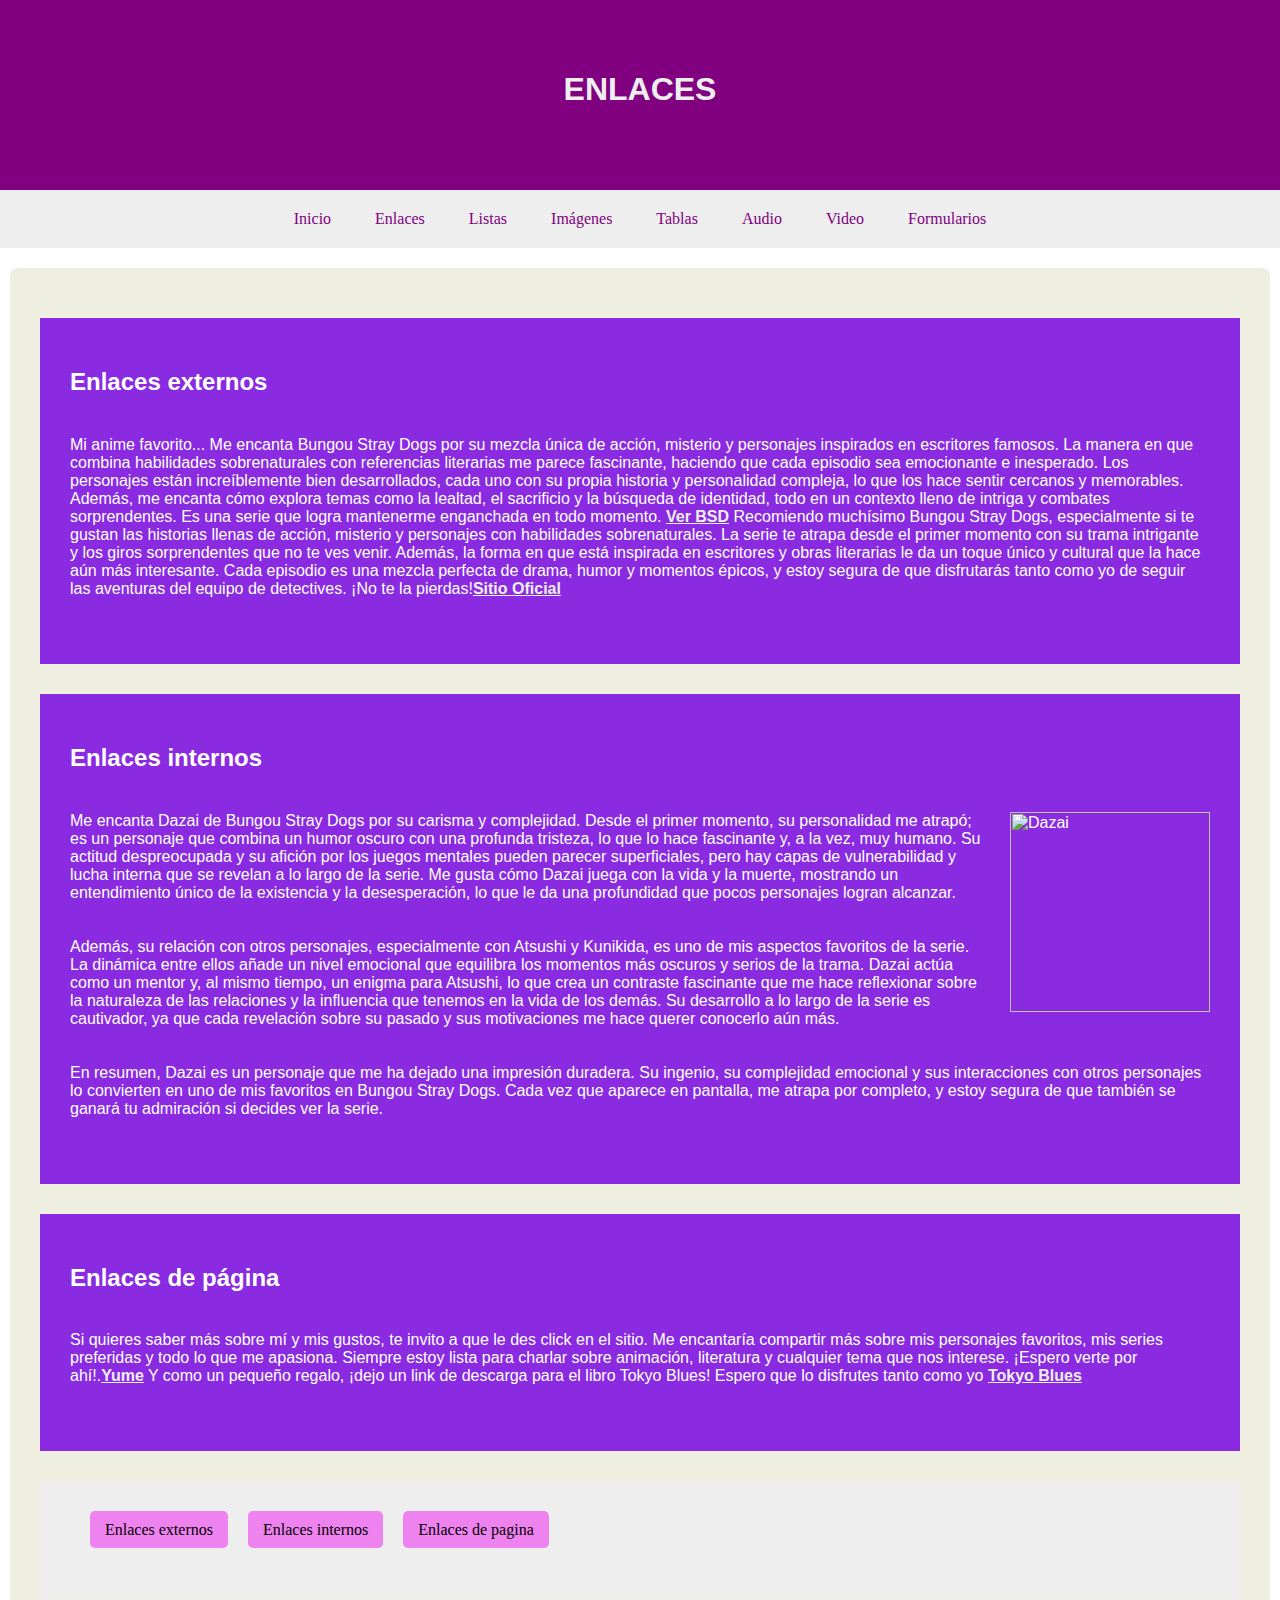
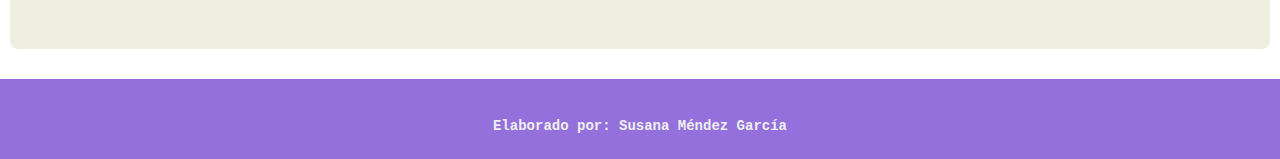
==== enlaces.html @ 183fe0c2 "cargo de archivos" ====
<!--
Facultad de Arquitectura
Colegio de diseño gráfico
Diseño de Interfaz
Creador por: Susana Méndez García
-->
<html>
    <head>
        <title>Enlaces html</title>
        <link rel="stylesheet" href="style.css" type="text/css">
        <style type="text/css">
            {
                margin: 0px;
                padding: 0px;
            }
            /*header,nav,main,footer{
                width: auto;
                margin-left: auto;
                margin-right: auto;
                padding: 20px;*/
            }
            /*header{
                background-color: #201E43;
                height: 130px;
            }
            nav{
                height: auto;
                background-color: #134B70;
                text-align: center;
            }
            nav ul li{
                display: inline-block;
                margin: 0 10px;
            }
            nav ul li{
                text-decoration: none;
                padding: 10px 15px;
                background-color: #EEEEEE;
                color: #201e43;
                border-radius: inline-block;
            }
            nav ul li a:hover{
                color: #508c9b;*/
            }
            main{
                height: auto;
                height: auto;
                padding: 30px;
                margin-bottom: 30px;
                border-radius: 8px;
            }
            section{
                /*background-color: violet;*/
                margin-left: auto;
                margin-right: auto;
                margin-top: 20px;
                margin-bottom: 30px;
                padding: 30px;
            }
            h2{
                padding-bottom: 20px;
            }
            h5{
                font-size: 14px;
            }
            h1{
                text-align: center;
                padding-bottom: 20px;
                padding-top: 20px;
            }
            p a:visited{
                color: purple;
            }
            p a:link{
                font-weight: bolder;
            }
            p a:active{
                color: orange;
            }
            p a:hover{
                color: orange;
            }
            /*ul a:link, nav ul li a:visited{
                color: #201E43;
                font: bold;*/
        }
            .menu2{
                height: auto;
                text-align: center;
            }
            .menu2 li{
                display: inline-block;
                margin: 0 10px;
                list-style: none;
                text-align: center;
            }
            .menu2 li a{
                text-decoration: none;
                padding: 10px 15px;
                background-color: violet;
                color: black;
                border-radius: 5px;
                border-radius: inline-block;
                text-align: center;
            }
            .menu2 li:hover a{
                background-color:blueviolet;
                text-align: center;             
            }
        </style>
    </head>
    <body>
        <header>
            <h1>ENLACES</h1>
        </header>
        <nav>
            <ul>
                <li><a href="mi_primera_web.html">Inicio</a></li>
                <li><a href="enlaces.html">Enlaces</a></li>
                <li><a href="listasconmenu.html">Listas</a></li>
                <li><a href="imagenes.html">Imágenes</a></li>
                <li><a href="tablas.html">Tablas</a></li>
                <li><a href="audio.html">Audio</a></li>
                <li><a href="video.html">Video</a></li>
                <li><a href="formulario.html">Formularios</a></li>
            </ul>
        </nav>
        <main>
            <section>
                <h2 id="enlaces_externos" class="enlaces">Enlaces externos</h2>
                <p>Mi anime favorito... Me encanta Bungou Stray Dogs por su mezcla única de acción, misterio y personajes inspirados en escritores famosos. La manera en que combina habilidades sobrenaturales con referencias literarias me parece fascinante, haciendo que cada episodio sea emocionante e inesperado. Los personajes están increíblemente bien desarrollados, cada uno con su propia historia y personalidad compleja, lo que los hace sentir cercanos y memorables. Además, me encanta cómo explora temas como la lealtad, el sacrificio y la búsqueda de identidad, todo en un contexto lleno de intriga y combates sorprendentes. Es una serie que logra mantenerme enganchada en todo momento. <a href="https://www.crunchyroll.com/es/series/GR5VXQ8PR/bungo-stray-dogs?srsltid=AfmBOookPIbT4GUOljgHxLNVoV66kyQtSHqgtpFZ3ZvWjwNuyzmrsh3c">Ver BSD</a> Recomiendo muchísimo Bungou Stray Dogs, especialmente si te gustan las historias llenas de acción, misterio y personajes con habilidades sobrenaturales. La serie te atrapa desde el primer momento con su trama intrigante y los giros sorprendentes que no te ves venir. Además, la forma en que está inspirada en escritores y obras literarias le da un toque único y cultural que la hace aún más interesante. Cada episodio es una mezcla perfecta de drama, humor y momentos épicos, y estoy segura de que disfrutarás tanto como yo de seguir las aventuras del equipo de detectives. ¡No te la pierdas!<a href="https://bungo-stray-dogs.online/"target="_blank">Sitio Oficial</a></p>
            </section>
            <section>
                <h2 id="enlaces_internos" class="enlaces">Enlaces internos</h2>
                <p><img id="Dazai" src="imagenes/dazai.jpg" alt="Dazai"> Me encanta Dazai de Bungou Stray Dogs por su carisma y complejidad. Desde el primer momento, su personalidad me atrapó; es un personaje que combina un humor oscuro con una profunda tristeza, lo que lo hace fascinante y, a la vez, muy humano. Su actitud despreocupada y su afición por los juegos mentales pueden parecer superficiales, pero hay capas de vulnerabilidad y lucha interna que se revelan a lo largo de la serie. Me gusta cómo Dazai juega con la vida y la muerte, mostrando un entendimiento único de la existencia y la desesperación, lo que le da una profundidad que pocos personajes logran alcanzar.</p>
                <p>Además, su relación con otros personajes, especialmente con Atsushi y Kunikida, es uno de mis aspectos favoritos de la serie. La dinámica entre ellos añade un nivel emocional que equilibra los momentos más oscuros y serios de la trama. Dazai actúa como un mentor y, al mismo tiempo, un enigma para Atsushi, lo que crea un contraste fascinante que me hace reflexionar sobre la naturaleza de las relaciones y la influencia que tenemos en la vida de los demás. Su desarrollo a lo largo de la serie es cautivador, ya que cada revelación sobre su pasado y sus motivaciones me hace querer conocerlo aún más.</p>
                <p>En resumen, Dazai es un personaje que me ha dejado una impresión duradera. Su ingenio, su complejidad emocional y sus interacciones con otros personajes lo convierten en uno de mis favoritos en Bungou Stray Dogs. Cada vez que aparece en pantalla, me atrapa por completo, y estoy segura de que también se ganará tu admiración si decides ver la serie.</p>
            </section>
            <section>
                <h2 id="enlaces_pagina" class="enlaces">Enlaces de página</h2>
                <p> Si quieres saber más sobre mí y mis gustos, te invito a que le des click en el sitio. Me encantaría compartir más sobre mis personajes favoritos, mis series preferidas y todo lo que me apasiona. Siempre estoy lista para charlar sobre animación, literatura y cualquier tema que nos interese. ¡Espero verte por ahí!.<a href="mi_primera_web.html"target="_blank">Yume</a> Y como un pequeño regalo, ¡dejo un link de descarga para el libro Tokyo Blues! Espero que lo disfrutes tanto como yo <a href="Tokio%20Blues.pdf"download>Tokyo Blues</a></p>
            </section>
        <nav>
            <u class="menu2">
                <li><a href="#enlaces_externos">Enlaces externos</a></li><li><a href="#enlaces_internos">Enlaces internos</a></li><li><a href="#enlaces_pagina">Enlaces de pagina</a></li>
            </u>
        </nav>    
        </main>
        <footer>
            <h5>Elaborado por: Susana Méndez García</h5>
        </footer>
    </body>
</html>
---- style.css ----
<style type="text/css">
{
    margin: 0px;
    padding: 0px;
}
header{
    padding: 30px;
    height: 130px;
    background-color: mediumpurple;
    color: #EEEEEE;
    text-align: center;
    font-family: sans-serif;
}
body {
    text-align: left;
    margin: 0px;
    padding: 0px;
}
header {
    background-color: purple;
    padding: 30px;
    color: #EEEEEE;
    height: 130px;
    text-align: center;
}
            nav {
                height: auto;
                background-color: #EEEEEE;
                margin-bottom: 20px
            }
            nav ul {
                font-family: fantasy;
                list-style-type: none;
                text-align: center;
                padding: 0px;
                margin: 0px;
            }
            nav ul li {
                display: inline-block;
                margin: 10 10px;
            }
            nav ul li a {
    text-decoration: none;
    padding: 10px;
    background-color: #EEEEEE;
    color: purple;
    border-radius: 5px;
    display: inline-block;
            }
            nav ul li a:hover {
                color: mediumpurple;
                font-weight: bolder;
            }
            main {
                background-color: transparent;
                padding: 30px;
                margin-bottom: 30px;
                border-radius: 8px;
            }
.menu2{
    font-family: fantasy;
    list-style-type: none;
    text-align: center;
    text-decoration: none;
    padding: 10px;
    margin: 10px;
    border-radius: 5px;
    display: inline-block;
    padding: 30px;
    margin-bottom: 30px;
    border-radius: 8px;
}

main ol li{
    font-family: sans-serif;
    text-align: left;
    color: #EEEEEE;
}
main ul li{
    font-family: sans-serif;
    text-align: left;
    color: #EEEEEE;
}
p{
    padding-bottom: 20px;
    color: white;
    font-family: sans-serif;
}
            h2,h3 {
                padding-bottom: 20px;
                color: white;
                font-family: sans-serif;
            }
            p a:visited{
                color: mediumpurple;
            }
            p a:link {
                color: #EEEEEE;
                font-weight: bolder;
            }
            p a:active {
                color: orange;
            }
            footer {
                height: 50px;
                background-color: mediumpurple;
                text-align: center;
                font-family: monospace;
                color: white;
                position: relative;
                padding: 10px;
                margin-top: 30px;
}
main {
    padding: 30px;
    background-color: #EEEEE1;
    margin-bottom: 30px;
    border-radius: 8px;
    width: 1200px;
    margin-left: auto;
    margin-right: auto;
}
section{
    width: auto;
    height: auto;
    background-color: blueviolet;
    margin-left: auto;
    margin-right: auto;
    margin-bottom: 20px;
    padding: 30px;
}
table{
    color: white;
    margin: 0 auto;
    padding: 10 px;
    font-family: sans-serif;
    border: 1px solid violet;
    border-collapse: separate;
    border-spacing: 10px;
}
table th, table td{
    padding: 10px;
}
.tabla1{
    width: 800px;
    border-collapse: collapse;
}
.table1 th{
    background-color: violet;
    height: 50px;
}
.table1 tbody{
    background-color: darkmagenta;
    color: white;
}
table1 td{
    padding: 5px;
    text-align: center;
    height: 40px;
    margin: 20px;
}
#table1 td, #table1 th{
    border-width: 5px;
    border-style: solid;
    border-color: darkmagenta;
}
#table1 thread tr th{
    background-color: darkmagenta;
    padding: 20px;
}
#table2{
    width: 1000px;
    border: 10px solid violet;
    border-collapse: collapse;
}
#table3 tr:hover{
    background-color: violet
}
#table2 tr th{
    background-color: darkmagenta;
    padding: 20px;
}
#table2 tbody tr:nth-child(even){
    background-color: darkmagenta;   
}
.table4{
    display: block;
    overflow: auto;
    width: 400px;
}
#yume {
    width: 200px;
    height: auto;
    float: right;
    padding-left: 20px;
}
#Dazai {
    width: 200px;
    height: auto;
    float: right;
    padding-left: 20px;
}
#totoro {
    width: 248px;
    height: auto;
    float: right;
    padding-left: 20px;
}
#fondo {
    width: 188px;
    height: auto;
    float: left;
    padding-right: 20px;
}
#chihirowall{
    display: block;
}
.gif {
    display: flex;
    justify-content: center;
    align-items: center;
    width: auto;
    height: auto;
}
.icono{
    display: flex;
    justify-content: right;
    align-items: right;
    width: auto;
    height: auto;
}
#totoro2 {
    width: 100px;
    height: auto;
    text-align: right;
}
footer {
    background-color: mediumpurple;
    padding: 15px;
    color: #EEEEEE;
    text-align: center;
    margin-top: 20px;
}
#img_filtro img{
    text-align: center;
}
#img_filtro img {
    width: 30%;
    height: auto;
    margin: 10 px;
    display: inline-block;
}
.form{
    box-sizing: border-box;
    margin-right: auto;
    margin-left: auto;
    line-height: 40px;
    width: 30%;
    padding: 30px;
    height: auto;
    font-family: sans-serif;
    font-weight: bolder;
    text-align: left;
    background-color: rebeccapurple;
}

label{
    color: white;
    font-weight: bolder;
}
#form input[type="text"], #form input[type="password"]{
    width: 100%;
    height: 30px;
    text-align: left;
    align-items: center;
    margin-bottom: 20px;
    padding: 10px;
    font-weight: normal;
    margin-top: 10px;
    background-color: #FBFFCD;
    color: black;
    box-sizing: border-box;
}

#form input[type="submit"]{
    margin-left: auto;
    margin-right: auto;
    display: block;
    width: 30%;
    height: 30px;
    background-color: purple;
    padding: 0;
    color: #fbffcd;
    border-radius: 5px;
    margin-top: 10px;
}
#form input[type="number"]{
    width: 100%;
    height: 30px;
    text-align: left;
    align-items: center;
    margin-bottom: 20px;
    padding: 10px;
    font-weight: normal;
    margin-top: 10px;
    background-color: #FBFFCD;
    color: black;
    box-sizing: border-box;
}
#form select[name="pais"] {
    width: 80%;
    height: 40px;
    padding: 10px;
    background-color: #FBFFCD;
    border: 1px solid mediumorchid;
    cursor: pointer; 
}
#form select[name="genero"] {
    width: 80%;
    height: 40px;
    padding: 10px;
    background-color: #FBFFCD;
    border: 1px solid mediumorchid;
    cursor: pointer;
}
.radio-group {
    display: block;
    margin-bottom: auto;
}

.radio-group input[type="radio"] {
    margin-right: 10px;
    vertical-align: middle;
}
.music-options {
    list-style-type: none;
    padding: 0;
    margin: 0;
}
.music-options li {
    margin-bottom: 10px;
    display: flex;
    align-items: center;
}
.music-options input[type="checkbox"] {
    margin-right: 10px;
    vertical-align: middle;
}
#form input[type="textarea]{
    margin-left: auto;
    margin-right: auto;
    display: block;
    width: 30%;
    height: 30px;
    background-color: purple;
    padding: 0;
    color: #fbffcd;
    border-radius: 5px;
    margin-top: 10px;
}
#filtro1{
    filter: brightness(200%);
}
#filtro2{
    filter: contrast(50%);
}
#filtro3{
    filter: grayscale(100%);
}
#filtro4{
    filter: sepia(100%);
}
#filtro5{
    filter: saturate(150%);
}
#filtro6{
    filter: opacity(40%);
}
#filtro7{
    filter: invert(100%);
}
#filtro8{
    filter: blur(5px);
}
#filtro9{
    filter: drop-shadow(10px 10px 10px gray);
}
#filtro10{
    filter: contrast(150%) drop-shadow(20px 20px 5px red);
}
#filtro11{
    filter: brightness(50%) sepia(20%)
}
#filtro12{
    filter: grayscale(705) contrast(30%) blur(1px);
}
#brujas{
	width: 80%;
	height: auto;
	display: block;
	margin: 0 auto;
	}
#derretir{
	width: 80%;
	height: auto;
	display: block;
	margin: 0 auto;
	}
#japon{
	width: 80%;
	height: auto;
	display: block;
	margin: 0 auto;
	}
iframe{
    display: block;
    margin: 0 auto;

		}
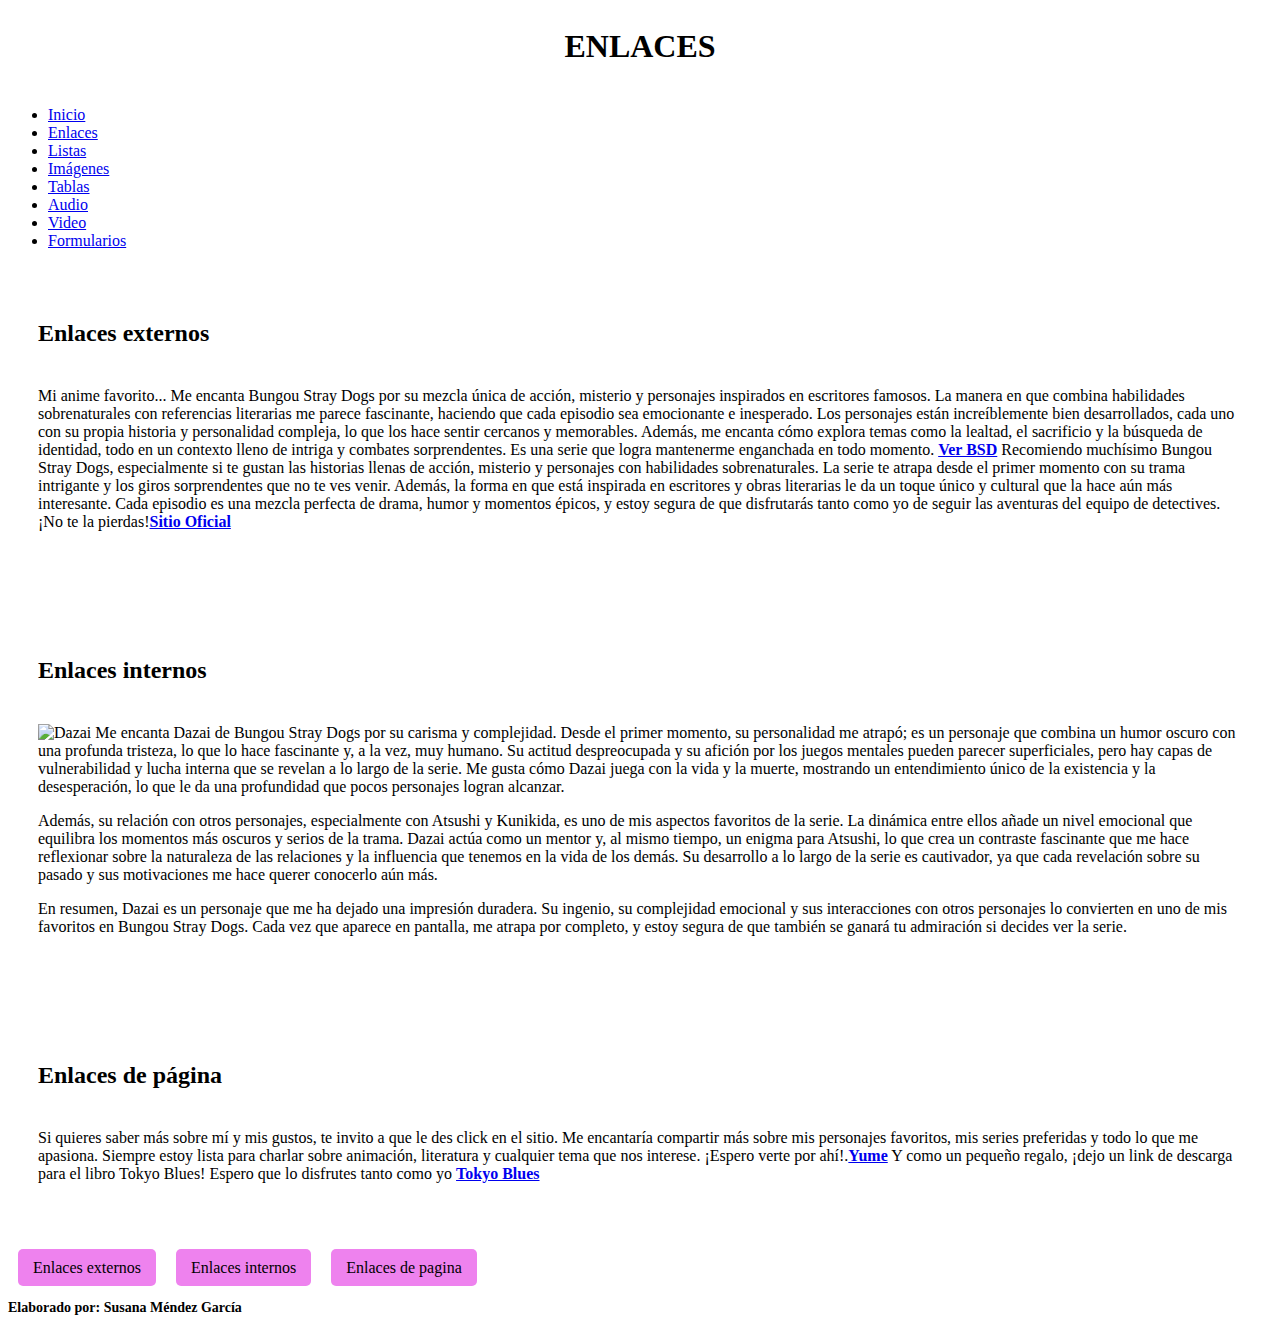
==== commit 16c79f24: "Subí mas archivos" ====
--- a/enlaces.html
+++ b/enlaces.html
@@ -7,7 +7,7 @@
 <html>
     <head>
         <title>Enlaces html</title>
-        <link rel="stylesheet" href="style.css" type="text/css">
+        <link rel="stylesheet" href="../css/style.css" type="text/css">
         <style type="text/css">
             {
                 margin: 0px;
@@ -115,7 +115,7 @@
         </header>
         <nav>
             <ul>
-                <li><a href="mi_primera_web.html">Inicio</a></li>
+                <li><a href="../index.html.html" lab index="1">Inicio</a></li>
                 <li><a href="enlaces.html">Enlaces</a></li>
                 <li><a href="listasconmenu.html">Listas</a></li>
                 <li><a href="imagenes.html">Imágenes</a></li>
@@ -138,7 +138,7 @@
             </section>
             <section>
                 <h2 id="enlaces_pagina" class="enlaces">Enlaces de página</h2>
-                <p> Si quieres saber más sobre mí y mis gustos, te invito a que le des click en el sitio. Me encantaría compartir más sobre mis personajes favoritos, mis series preferidas y todo lo que me apasiona. Siempre estoy lista para charlar sobre animación, literatura y cualquier tema que nos interese. ¡Espero verte por ahí!.<a href="mi_primera_web.html"target="_blank">Yume</a> Y como un pequeño regalo, ¡dejo un link de descarga para el libro Tokyo Blues! Espero que lo disfrutes tanto como yo <a href="Tokio%20Blues.pdf"download>Tokyo Blues</a></p>
+                <p> Si quieres saber más sobre mí y mis gustos, te invito a que le des click en el sitio. Me encantaría compartir más sobre mis personajes favoritos, mis series preferidas y todo lo que me apasiona. Siempre estoy lista para charlar sobre animación, literatura y cualquier tema que nos interese. ¡Espero verte por ahí!.<a href="index.html.html" target="_blank">Yume</a> Y como un pequeño regalo, ¡dejo un link de descarga para el libro Tokyo Blues! Espero que lo disfrutes tanto como yo <a href="../pdf/Tokio%20Blues.pdf"download>Tokyo Blues</a></p>
             </section>
         <nav>
             <u class="menu2">
